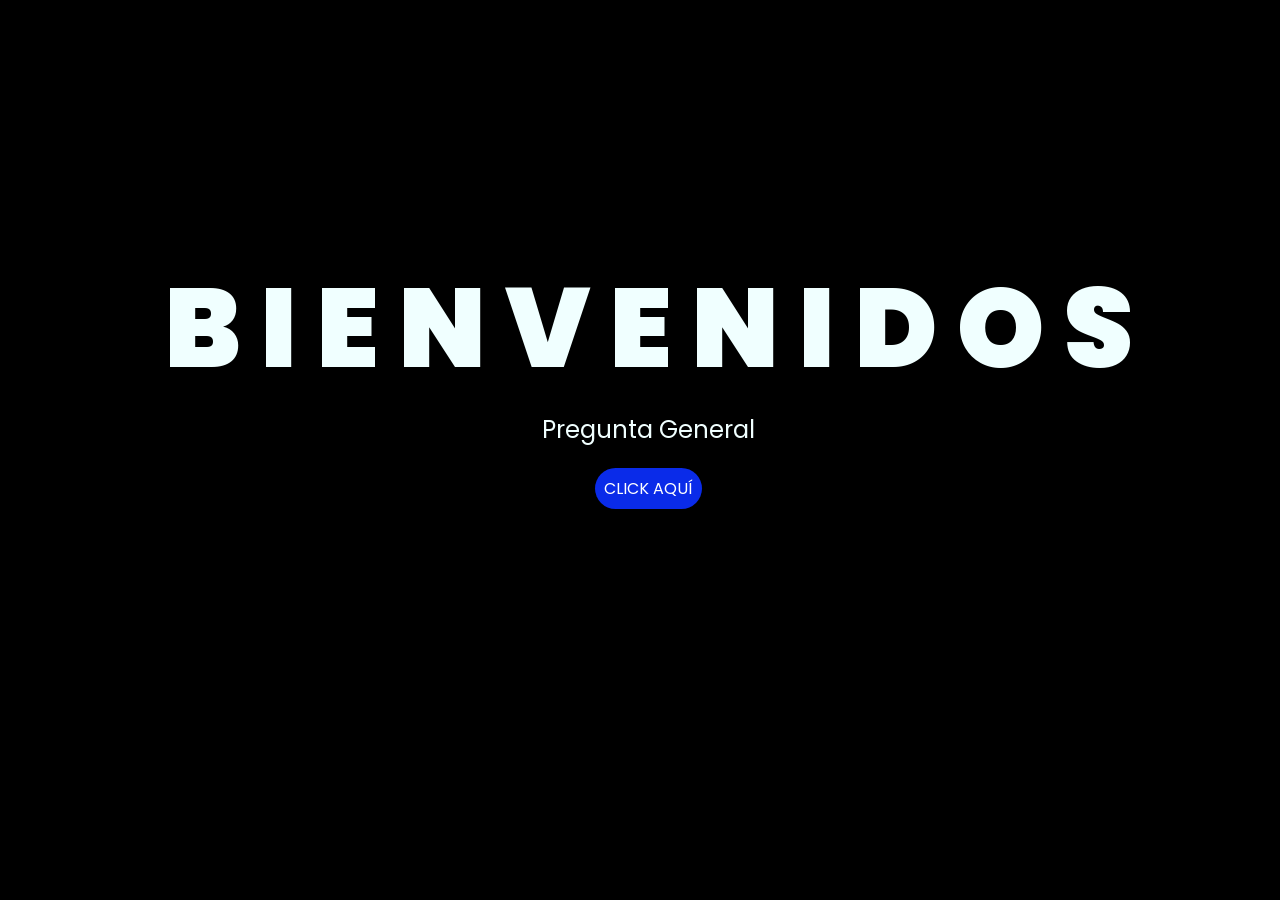
==== index.html @ 6f0c9480 "Update index.html" ====
<!DOCTYPE html>
<html lang="es">

<head>
    <meta charset="UTF-8">
    <meta http-equiv="X-UA-Compatible" content="IE=edge">
    <meta name="viewport" content="width=device-width, initial-scale=1.0">
    <link rel="stylesheet" href="style_welcome.css">
    <title>1°Guerra Mundial</title>
</head>

<body>
    <div class="greetings">
        <span>B</span>
        <span>I</span>
        <span>E</span>
        <span>N</span>
        <span>V</span>
        <span>E</span>
        <span>N</span>
        <span>I</span>
        <span>D</span>
        <span>O</span>
        <span>S</span>
    </div>
    <div class="description">
        <span>Pregunta General</span>
    </div>
    <div class="button">
        <button class="botones">
            <a href="global.html" style="color: #fff;">CLICK AQUÍ</a>
        </button>
    </div>

</body>

</html>
---- style_welcome.css ----
@import url('https://fonts.googleapis.com/css2?family=Poppins:ital,wght@0,500;1,900&display=swap');
*{
    font-family: 'Poppins',cursive;
}
body{
    color: azure;
    width: 100%;
    height: 82vh;
    display: flex;
    flex-direction: column;
    align-items: center;
    justify-content: center;
    background-color: black;
    /* padding-top: -30; */
}

.botones{
    padding: 9px;
    border-radius: 80px;
    background-color: transparent;
    border: none;
}

.botones a{
    background-color: #0a2be9;
    padding: 9px;
    border-radius: 80px;
    -webkit-border-radius: 80px;
    -moz-border-radius: 80px;
    -ms-border-radius: 80px;
    -o-border-radius: 80px;

}

.botones a:focus{
    background-color: rgb(50, 194, 194);
}

.greetings{
    font-size: 7rem;
    font-weight: 900;
}
.greetings > span{
    animation: glow 2.5s ease-in-out infinite;
}
@keyframes glow{
    0%, 100%{
        color: #fff;
        text-shadow: 0 0 12px #39c6d6, 0 0 50px #39c6d6, 0 0 100px #39c6d6;
    }
    10%, 90%{
        color: #111;
        text-shadow: none;
    }
}
.greetings > span:nth-child(2){
    animation-delay: .2s ;
}
.greetings > span:nth-child(3){
    animation-delay: .4s ;
}
.greetings > span:nth-child(4){
    animation-delay: .6s;
}
.greetings > span:nth-child(5){
    animation-delay: .8s;
}
.greetings > span:nth-child(6){
    animation-delay: 1s;
}
.greetings > span:nth-child(7){
    animation-delay: 1.2s;
}
.greetings > span:nth-child(8){
    animation-delay: 1.4s;
}
.greetings > span:nth-child(9){
    animation-delay: 1.6s;
}
.greetings > span:nth-child(10){
    animation-delay: 1.8s;
}
.greetings > span:nth-child(11) {
    animation-delay: 2s;
}

.description{
    font-size: 1.5rem;
    margin-bottom: 20px;
}

.button a{
    text-decoration: none;
    font-size: 1rem;
    color: #111;
}

@media screen and (max-width:574px){
    .greetings{
        display: block;
        font-size: 4rem;
        font-weight: 800;
        text-align: center;
    }
    .description{
        font-size: 2rem;
    }
    
    .button a{
        font-size: 1rem;
    }
}
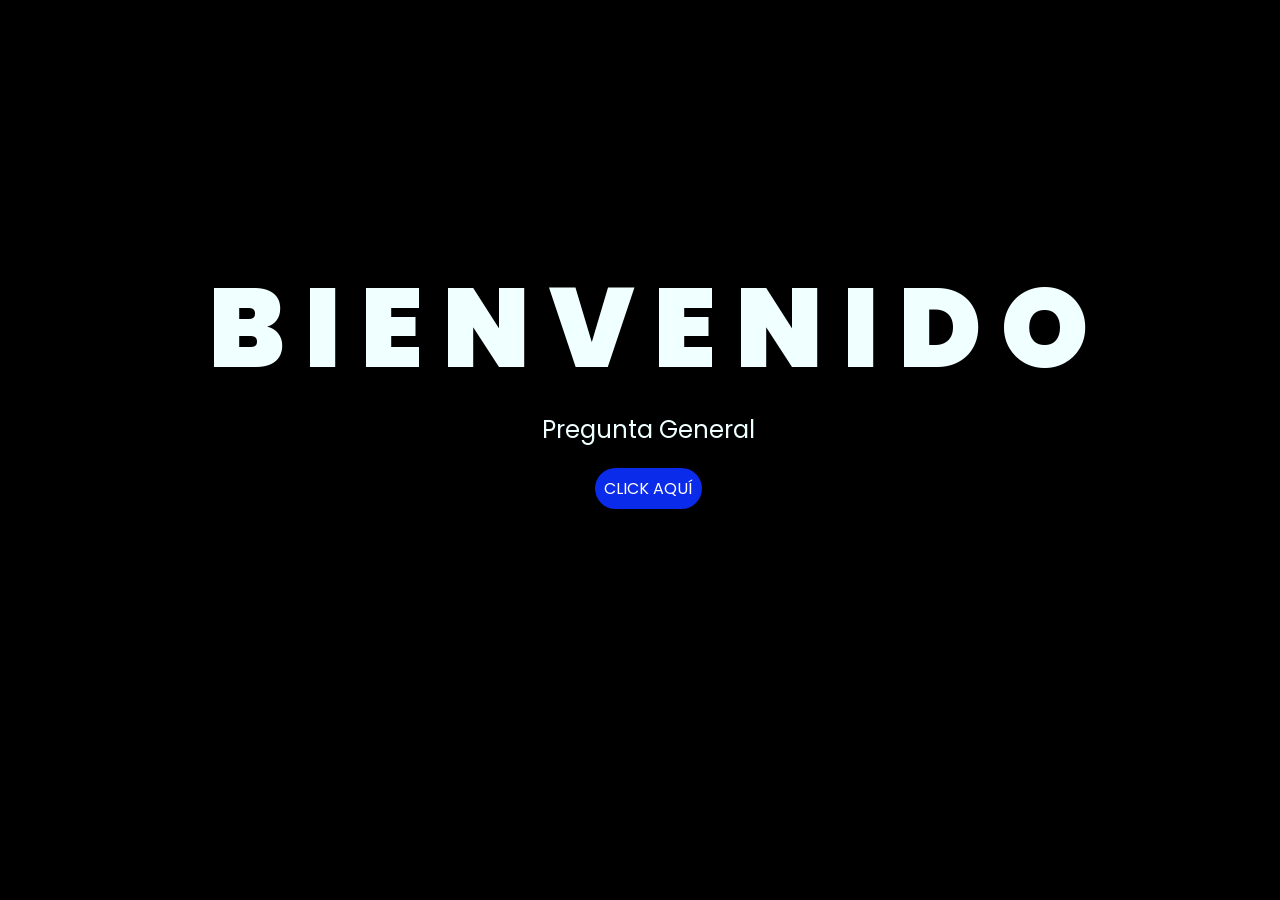
==== commit 4733cbc4: "Update index.html" ====
--- a/index.html
+++ b/index.html
@@ -21,7 +21,6 @@
         <span>I</span>
         <span>D</span>
         <span>O</span>
-        <span>S</span>
     </div>
     <div class="description">
         <span>Pregunta General</span>
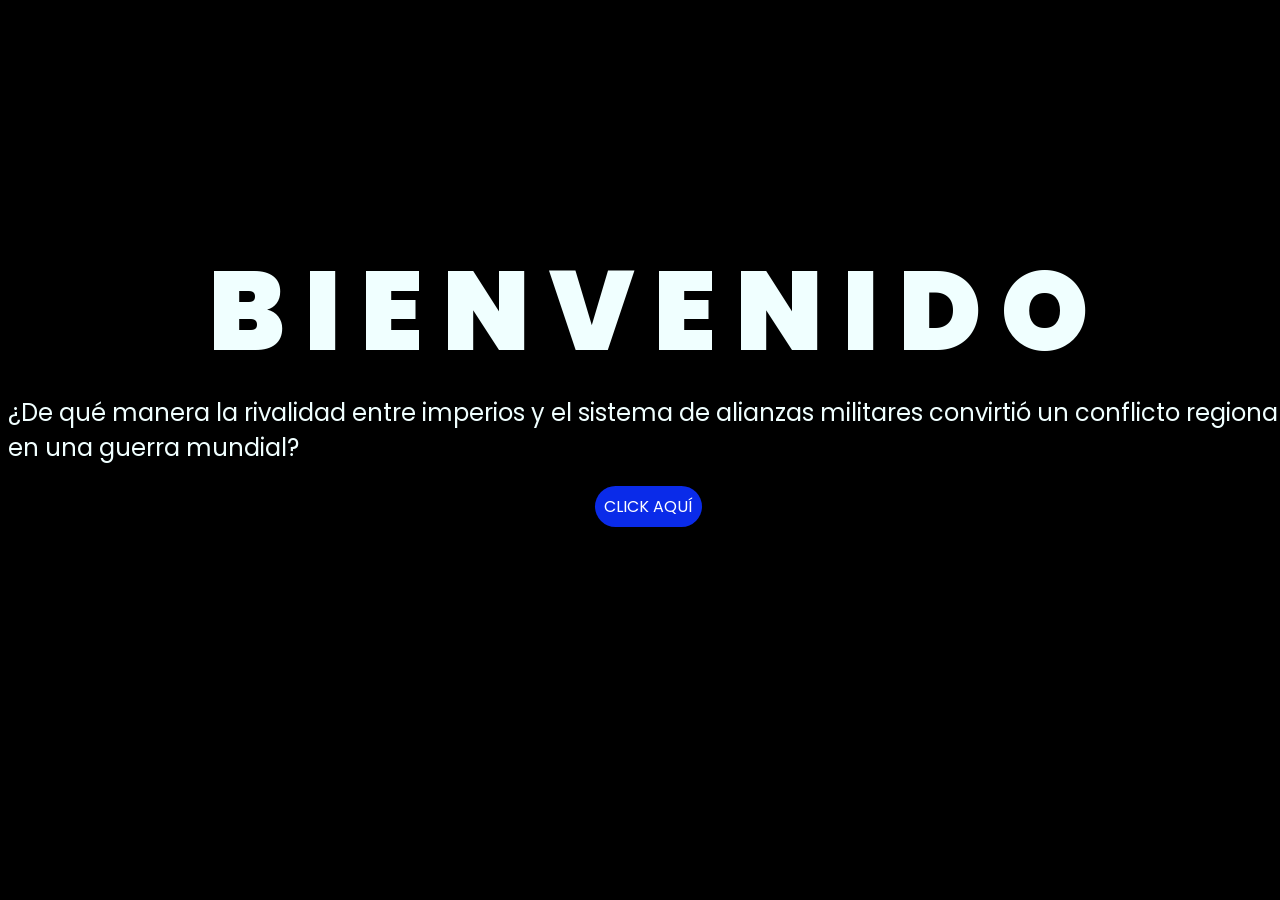
==== commit c2c31246: "Update index.html" ====
--- a/index.html
+++ b/index.html
@@ -23,7 +23,7 @@
         <span>O</span>
     </div>
     <div class="description">
-        <span>Pregunta General</span>
+        <span>¿De qué manera la rivalidad entre imperios y el sistema de alianzas militares convirtió un conflicto regional en una guerra mundial?</span>
     </div>
     <div class="button">
         <button class="botones">
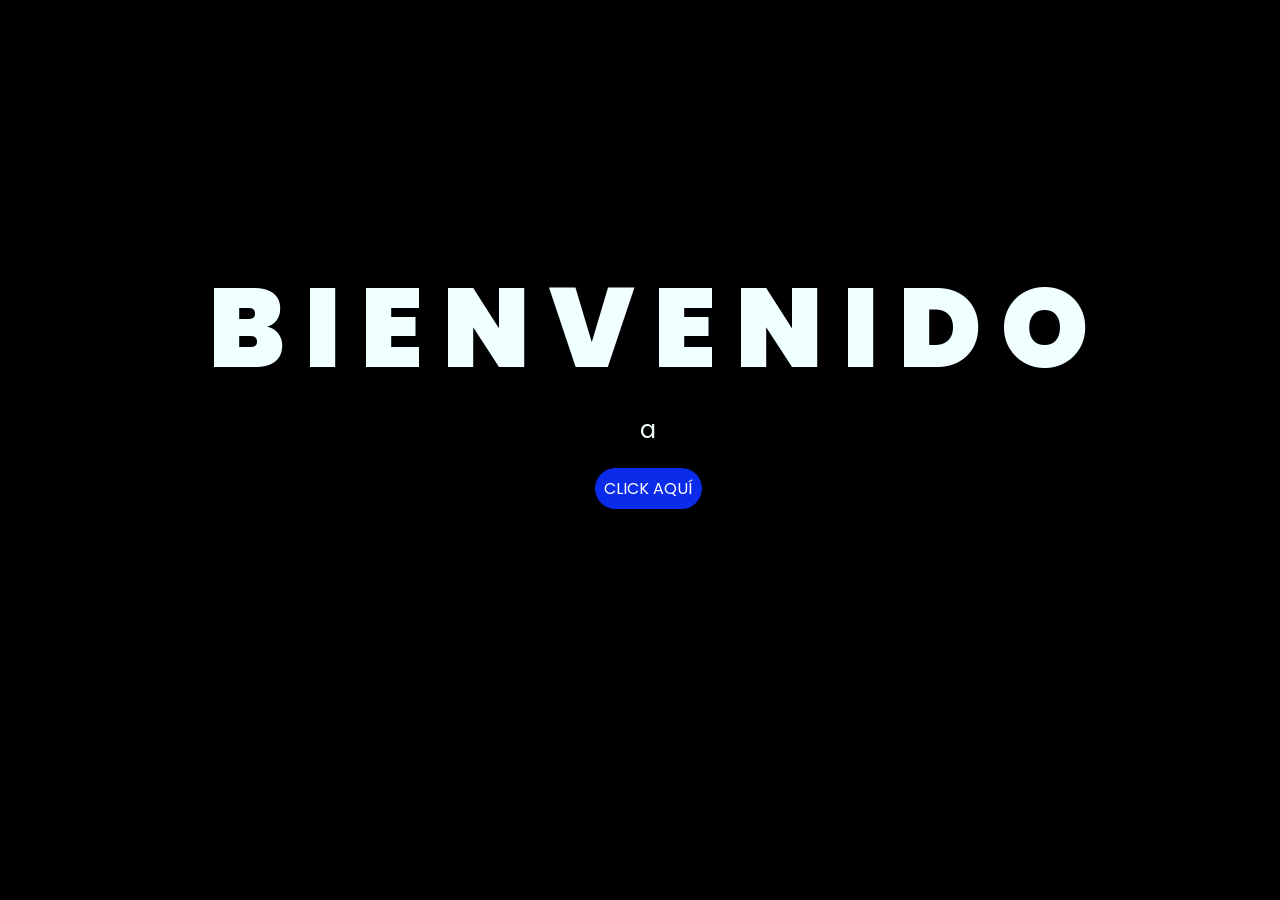
==== commit e0ab2b3f: "Update index.html" ====
--- a/index.html
+++ b/index.html
@@ -23,7 +23,7 @@
         <span>O</span>
     </div>
     <div class="description">
-        <span>¿De qué manera la rivalidad entre imperios y el sistema de alianzas militares convirtió un conflicto regional en una guerra mundial?</span>
+        <span>a</span>
     </div>
     <div class="button">
         <button class="botones">
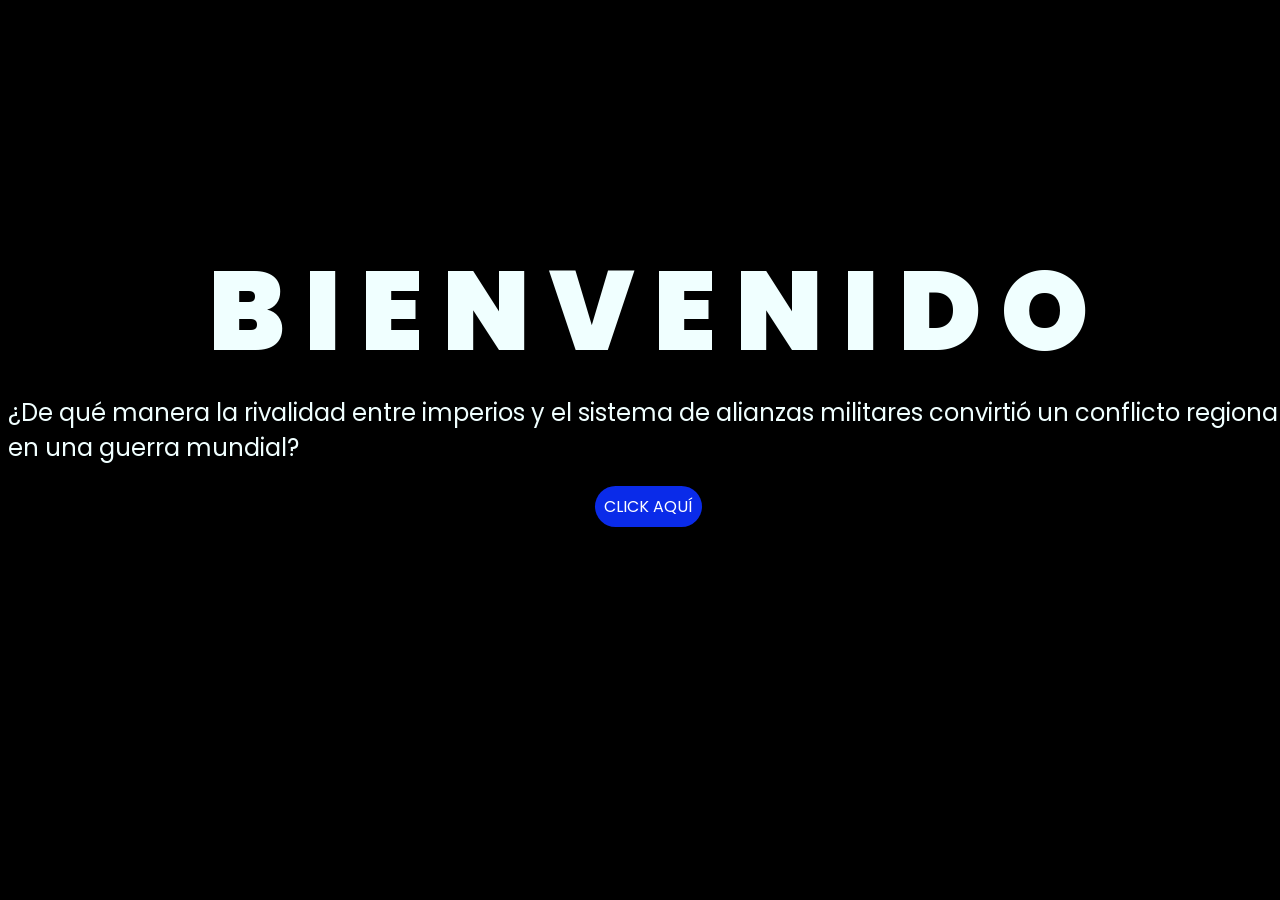
==== commit 19488862: "Update index.html" ====
--- a/index.html
+++ b/index.html
@@ -23,7 +23,7 @@
         <span>O</span>
     </div>
     <div class="description">
-        <span>a</span>
+        <span>¿De qué manera la rivalidad entre imperios y el sistema de alianzas militares convirtió un conflicto regional en una guerra mundial?</span>
     </div>
     <div class="button">
         <button class="botones">
